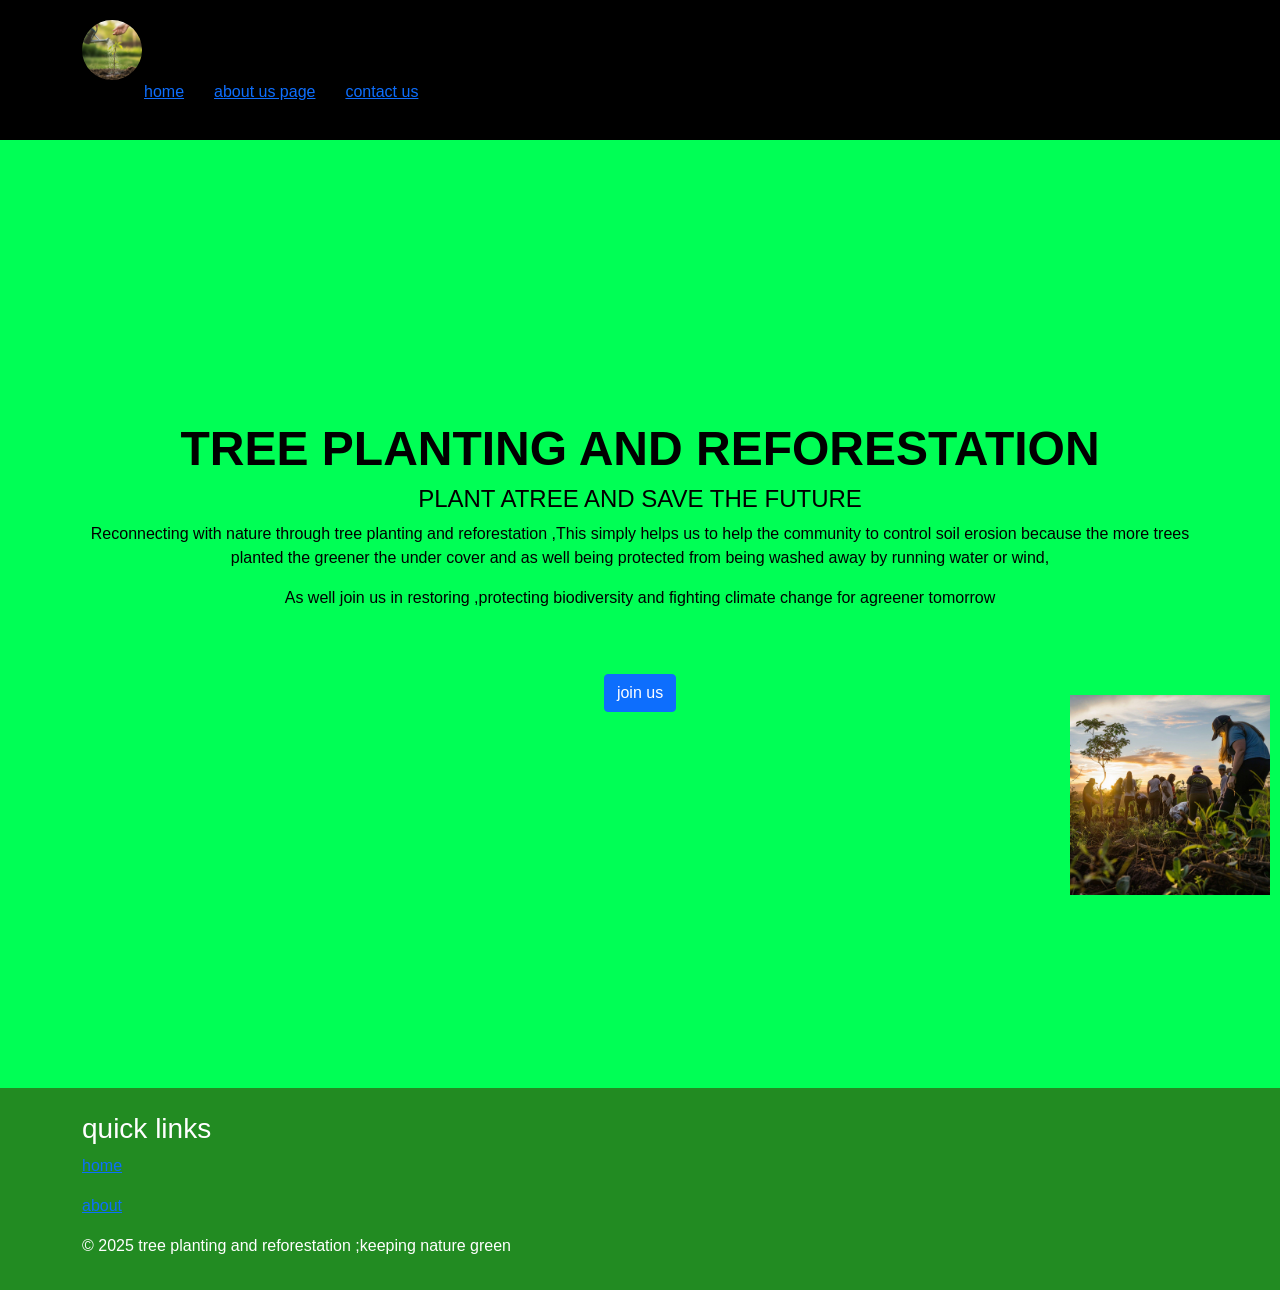
==== index.html @ fa83c678 "Add files via upload" ====
<!DOCTYPE html>
<html lang="en">
<head>
  <link rel="stylesheet" href="styles.css">
    <meta charset="UTF-8">
    <meta name="viewport" content="width=device-width, initial-scale=1.0">
    <title>WELCOME TO MERCY`S TREE PLANTING AND REFORESTATION</title>
    <link rel="stylesheet" href="bootstrap/css/bootstrap.css">

</head>
<body style="background-color: #00ff55;">
    <header>
        <div class="main container">
<div class="logo">
    <img src="images/green.jpg" alt="">
</div>
    <nav>
<ul>
<li><a href="index.html">home</a></li>
<li><a href="about.html">about us page</a></li>
<li><a href="contact.html">contact us</a></li>
</ul>
    </nav>   
 </div>
</header>
<section class="roma">
    <div class="roma container">
    <h1 class="fw-bold text-shadow" style="font-family: algerian,sans-serif; font-size: 3rem; text-shadow: 2px 2px 4px rgba(red, green, blue, alpha);">TREE PLANTING AND REFORESTATION</h1>
    <h4>PLANT ATREE AND SAVE THE FUTURE</h4>
 <p>Reconnecting with nature through tree planting and reforestation ,This simply helps us to help the community to control soil erosion because the more trees planted the greener the under cover and as well being  protected from being washed away by running water or wind,</p>
<p>As well join us in restoring ,protecting biodiversity and fighting climate change for agreener tomorrow</p><br><br>
<button class="btn btn-primary">join us</button><br><br>

    </div>
    </section>
    <footer style="background-color: #228b22;color: white;" class="py-4 mt-5">
<div class="container text-centre">
    <h3>quick links</h3>
    <p><a href="#home">home</a></p>
    <p><a href="#about">about</a></p>

<div class="copyright">
<p class="mb-2">&copy; 2025 tree planting and reforestation ;keeping nature green</p>
<img src="images/planting.jpg" alt="tree" class="position-absolute" style="width: 200px; bottom: 5px; right: 10px;">
</div>
</div>
    </footer>
</body>
</html>
---- styles.css ----
* {
    margin: 0;
    padding: 0;
    box-sizing: border-box;
    font-family: 'Segoe UI', Tahoma, Geneva, Verdana, sans-serif;
}
body{
    background-color: lightseagreen;
    color: #000000;
    line-height: 1.6;
}

header {
    background-color:#000000;
    padding: 20px 15px;
    border-bottom: 4px rgba(red, green, blue, alpha);   
}
.logo img{
    width: 60px;
    height: auto;
    border-radius: 80%;
}
nav ul {
display: flex;
list-style: none;
}
nav ul li {
    margin-left: 30px;
}


.roma {
    display: flex;
    justify-content: center;
    align-items: center;
    flex-direction: column;
    height: 100vh;
    text-align: center;
    color:black;
padding: 100px 15px;
background-size: 600px;
}
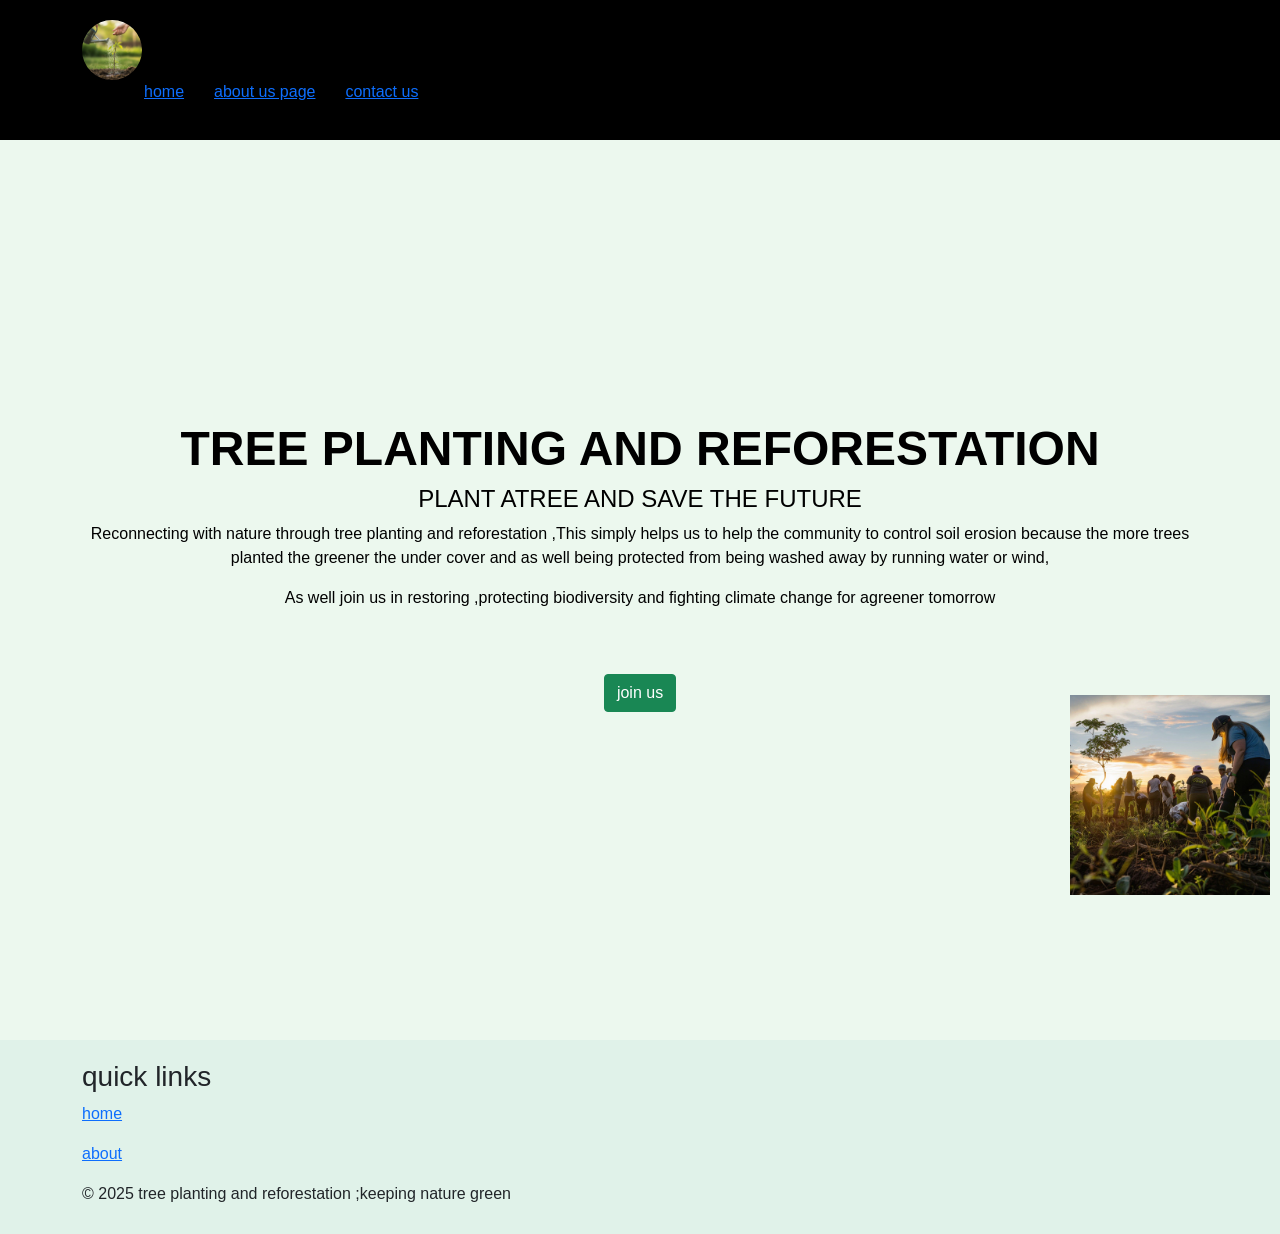
==== commit 6da314fd: "Add files via upload" ====
--- a/index.html
+++ b/index.html
@@ -8,7 +8,7 @@
     <link rel="stylesheet" href="bootstrap/css/bootstrap.css">
 
 </head>
-<body style="background-color: #00ff55;">
+<body style="background-color: #ecf8ee;">
     <header>
         <div class="main container">
 <div class="logo">
@@ -29,11 +29,11 @@
     <h4>PLANT ATREE AND SAVE THE FUTURE</h4>
  <p>Reconnecting with nature through tree planting and reforestation ,This simply helps us to help the community to control soil erosion because the more trees planted the greener the under cover and as well being  protected from being washed away by running water or wind,</p>
 <p>As well join us in restoring ,protecting biodiversity and fighting climate change for agreener tomorrow</p><br><br>
-<button class="btn btn-primary">join us</button><br><br>
+<button class="btn btn-success">join us</button><br><br>
 
     </div>
     </section>
-    <footer style="background-color: #228b22;color: white;" class="py-4 mt-5">
+    <footer style="background-color: #e0f2e9; padding: 20px;" >
 <div class="container text-centre">
     <h3>quick links</h3>
     <p><a href="#home">home</a></p>
